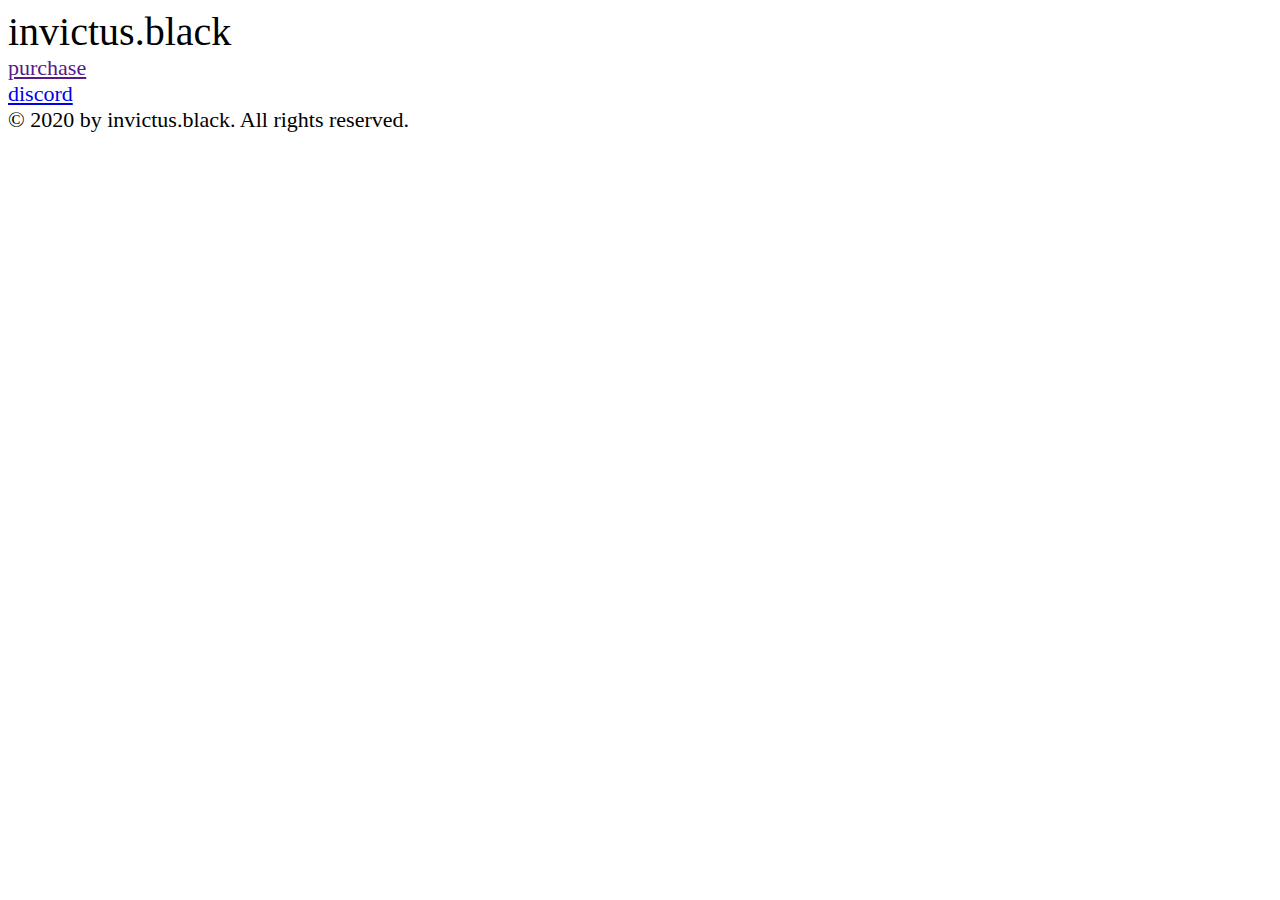
==== joink/baba.html @ d44f792f "Update baba.html" ====
<html>
    <head>
        <meta http-equiv="Content-Type" content="text/html; charset=UTF-8">
        <link rel="stylesheet" href="https://static.actrix.dev/joink/index/s.css">
        <link rel="shortcut icon" type="image/x-icon" href="https://i.imgur.com/TqcvJW4.gif">
        <script type="text/javascript" id="custom-useragent-string-page-script"></script>
        <script src="https://static.actrix.dev/joink/index/rythm.js"></script>
        <script src="https://code.jquery.com/jquery-3.4.1.min.js" crossorigin="anonymous"></script>
        <script src="https://static.actrix.dev/joink/index/particles.min.js"></script>
        <script src="https://shoppy.gg/api/embed.js"></script>
    </head>

    <body>
        <div id="particles-js"></div>
        <div class="main center">
            <div style="font-size: 40px;" class="logo-blur logo-bass"><span class="logo-neon">invictus.black</span></div>
        </div>
        <div class="controls">
            <a style="font-size: 22px;" href="" data-shoppy-product="9nLGxlM">purchase</a><br>
            <a style="font-size: 22px;" href="https://discord.gg/MKVrWQhfa2">discord</a>
        </div>
         <div class="copyright">
            <a style="font-size: 22px;">© 2020 by invictus.black. All rights reserved.</a><br>
        </div>
        </section>
        <script>
            var rythm;
            var initialized = false;

            var init_rythm = () => {
                rythm = new Rythm();
                rythm.addRythm('logo-bass', 'pulse', 0, 6);
                rythm.addRythm('logo-neon', 'textNeon', 70, 160, {
                  from: [220,220,220],
                  to:[255,0,148]
                });
                rythm.addRythm('logo-blur', 'blur', 80, 150, {
                    min: 0,
                    max: 3
                });
            };
            
            var play = () => {
                if (initialized)
                    return;
                init_rythm();
                rythm.setMusic("https://static.actrix.dev/joink/static/bb.mp3");
                rythm.start();
                $(".overlay").addClass("hidden");
                initialized = true;
            };

            window.onclick = () => {
                play();
            }
            particlesJS("particles-js", {
                "particles": {
                    "number": {
                        "value": 160,
                        "density": {
                            "enable": true,
                            "value_area": 800
                        }
                    },
                    "color": {
                        "value": "#ffffff"
                    },
                    "shape": {
                        "type": "triangle",
                        "stroke": {
                            "width": 0,
                            "color": "#000000"
                        },
                        "polygon": {
                            "nb_sides": 5
                        }
                    },
                    "opacity": {
                        "value": 1,
                        "random": true,
                        "anim": {
                            "enable": true,
                            "speed": 1,
                            "opacity_min": 0,
                            "sync": false
                        }
                    },
                    "size": {
                        "value": 5,
                        "random": true,
                        "anim": {
                            "enable": true,
                            "speed": 4,
                            "size_min": 0.3,
                            "sync": false
                        }
                    },
                    "line_linked": {
                        "enable": true,
                        "distance": 65,
                        "color": "#ffc9ef",
                        "opacity": 0.4,
                        "width": 1
                    },
                    "move": {
                        "enable": true,
                        "speed": 3,
                        "direction": "bottom",
                        "random": true,
                        "straight": false,
                        "out_mode": "out",
                        "bounce": true,
                        "attract": {
                            "enable": false,
                            "rotateX": 600,
                            "rotateY": 600
                        }
                    }
                },
                "interactivity": {
                    "detect_on": "canvas",
                    "events": {
                        "onhover": {
                            "enable": true,
                            "mode": "repulse"
                        },
                        "onclick": {
                            "enable": true,
                            "mode": "grab"
                        },
                        "resize": true
                    },
                    "modes": {
                        "grab": {
                            "distance": 200,
                            "line_linked": {
                                "opacity": 1
                            }
                        },
                        "bubble": {
                            "distance": 250,
                            "size": 3,
                            "duration": 2,
                            "opacity": 0,
                            "speed": 3
                        },
                        "repulse": {
                            "distance": 4,
                            "duration": 0.4
                        },
                        "push": {
                            "distance": 400,
                            "duration": 0.4
                        },
                        "remove": {
                            "particles_nb": 2
                        }
                    }
                },
                "retina_detect": true
            });
        </script>
    </body>
</html>
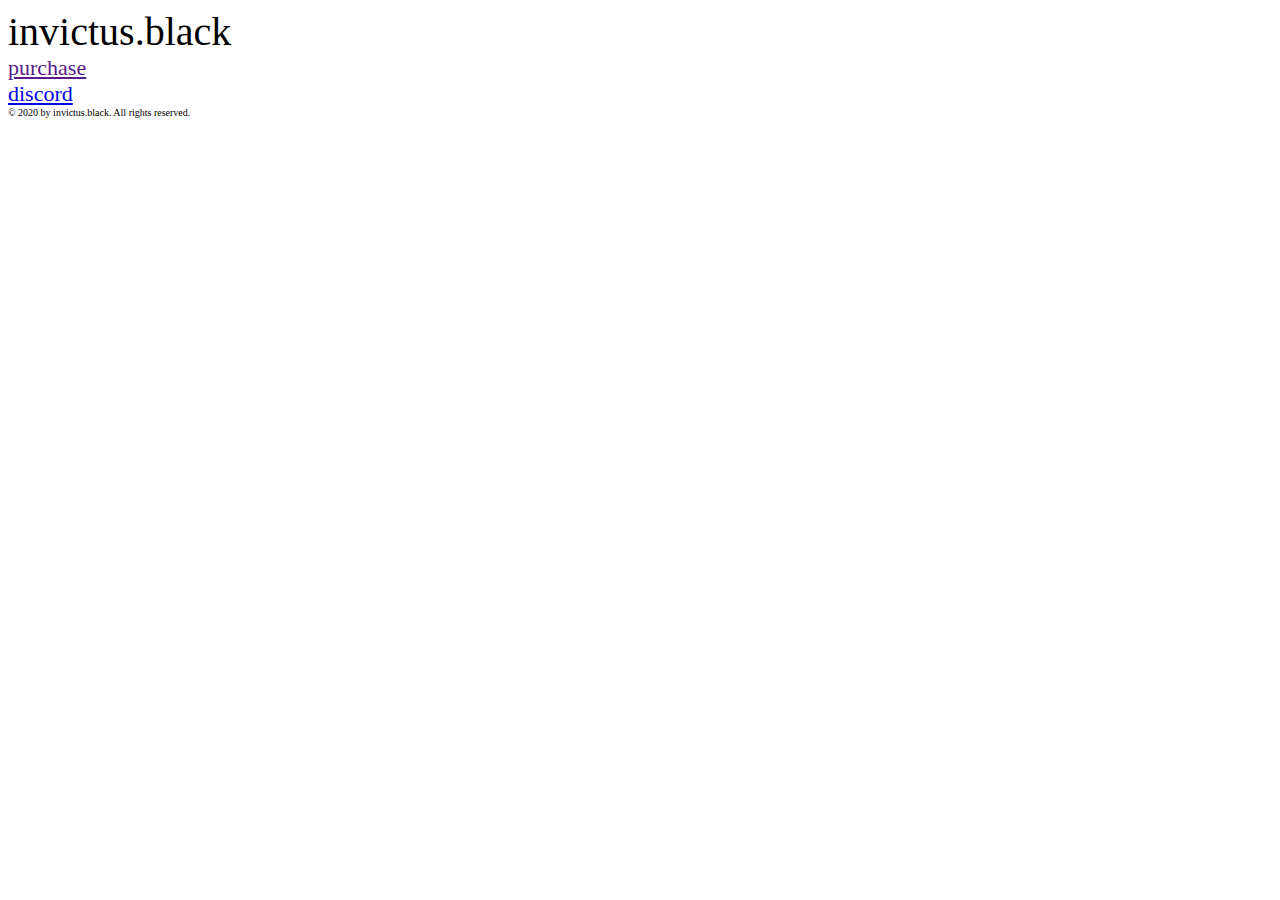
==== commit 7679df4c: "Update baba.html" ====
--- a/joink/baba.html
+++ b/joink/baba.html
@@ -20,7 +20,7 @@
             <a style="font-size: 22px;" href="https://discord.gg/MKVrWQhfa2">discord</a>
         </div>
          <div class="copyright">
-            <a style="font-size: 22px;">© 2020 by invictus.black. All rights reserved.</a><br>
+            <a style="font-size: 10px;">© 2020 by invictus.black. All rights reserved.</a><br>
         </div>
         </section>
         <script>
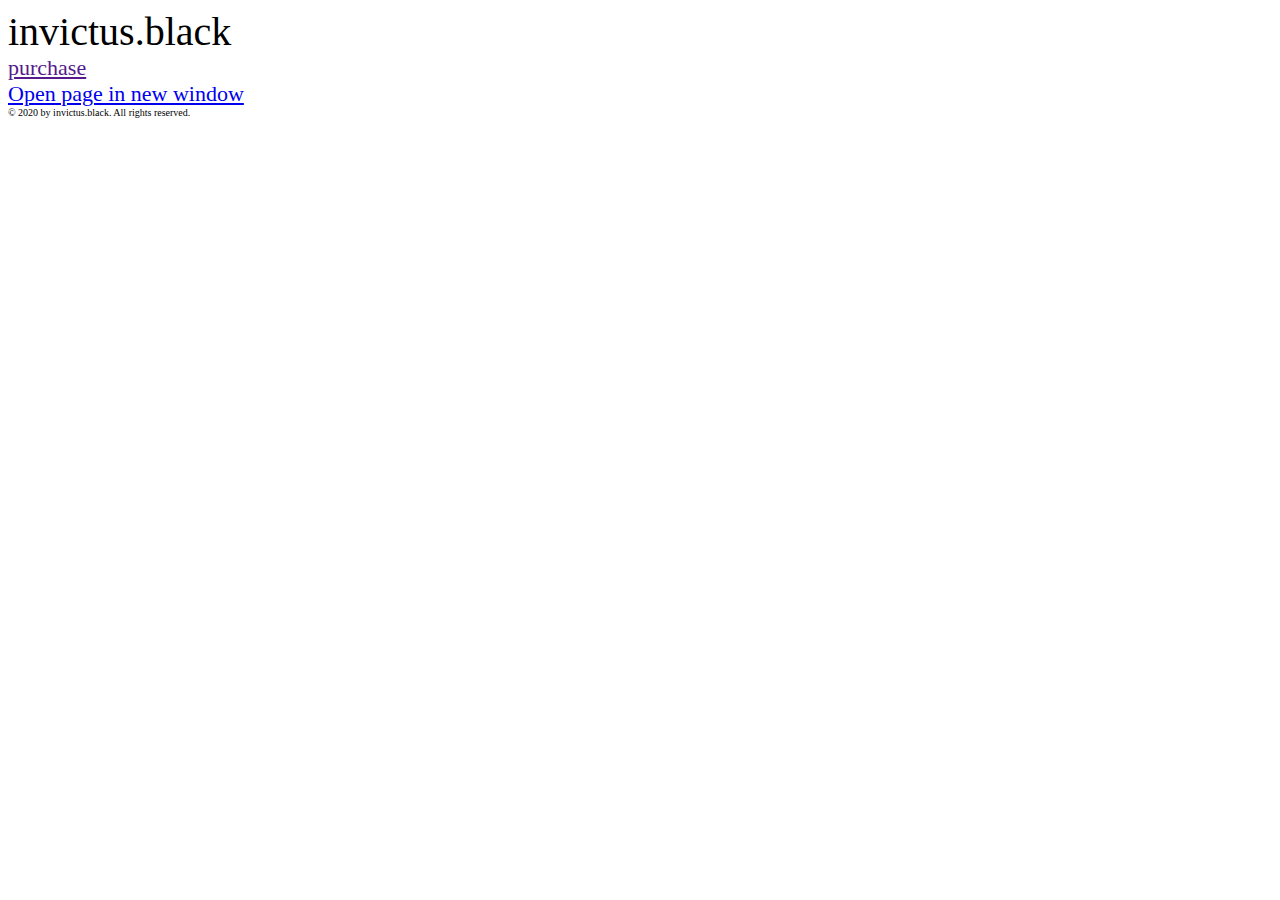
==== commit cb12221a: "Update baba.html" ====
--- a/joink/baba.html
+++ b/joink/baba.html
@@ -17,7 +17,7 @@
         </div>
         <div class="controls">
             <a style="font-size: 22px;" href="" data-shoppy-product="9nLGxlM">purchase</a><br>
-            <a style="font-size: 22px;" href="https://discord.gg/MKVrWQhfa2">discord</a>
+            <a style="font-size: 22px;" href="https://discord.gg/MKVrWQhfa2" target="popup" onclick="window.open('../html-link.htm','name','width=600,height=400')">Open page in new window</a>
         </div>
          <div class="copyright">
             <a style="font-size: 10px;">© 2020 by invictus.black. All rights reserved.</a><br>
@@ -32,7 +32,7 @@
                 rythm.addRythm('logo-bass', 'pulse', 0, 6);
                 rythm.addRythm('logo-neon', 'textNeon', 70, 160, {
                   from: [220,220,220],
-                  to:[255,0,148]
+                  to:[255,82,182]
                 });
                 rythm.addRythm('logo-blur', 'blur', 80, 150, {
                     min: 0,
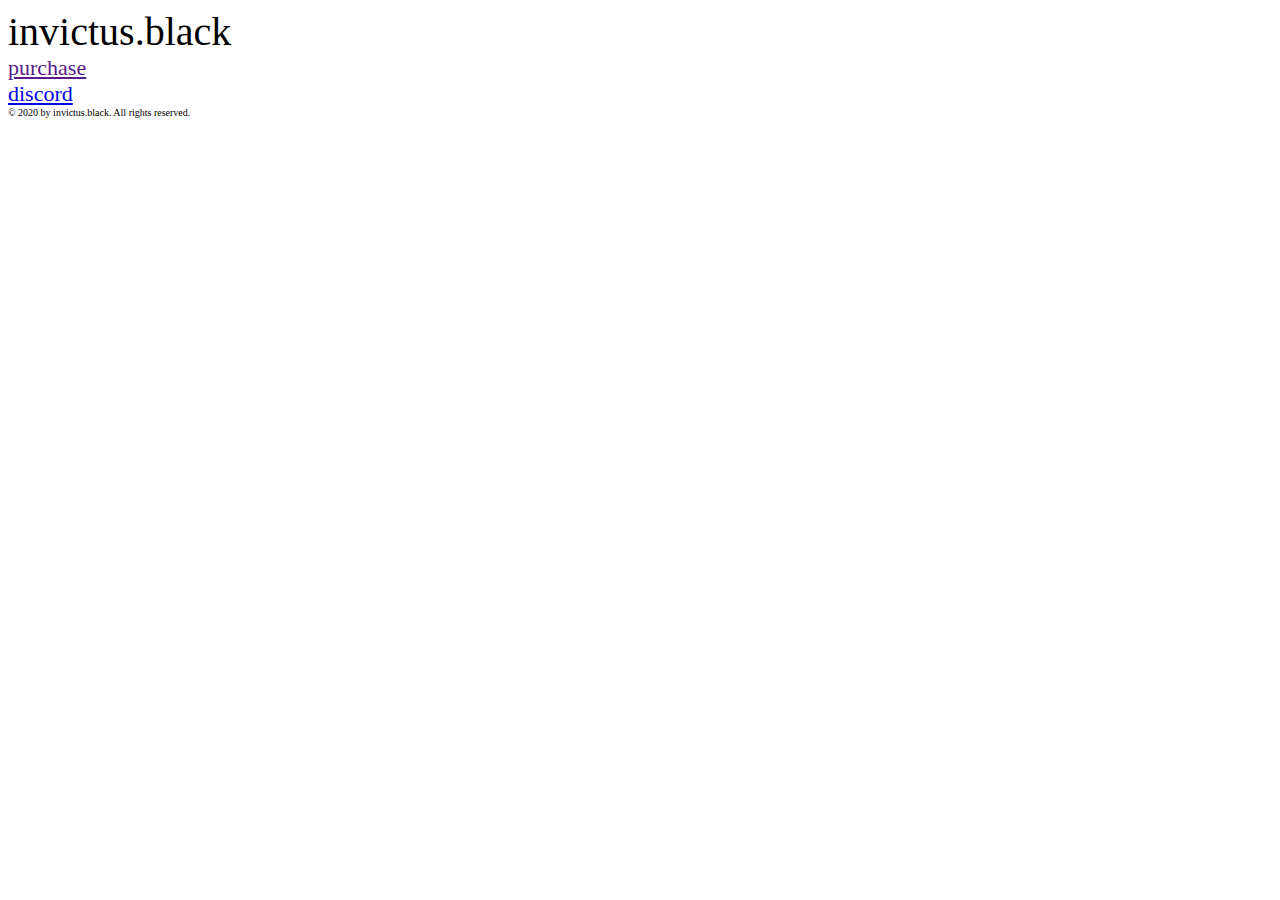
==== commit ca367ccb: "Update baba.html" ====
--- a/joink/baba.html
+++ b/joink/baba.html
@@ -17,7 +17,7 @@
         </div>
         <div class="controls">
             <a style="font-size: 22px;" href="" data-shoppy-product="9nLGxlM">purchase</a><br>
-            <a style="font-size: 22px;" href="https://discord.gg/MKVrWQhfa2" target="popup" onclick="window.open('../html-link.htm','name','width=600,height=400')">Open page in new window</a>
+            <a style="font-size: 22px;" href="https://discord.gg/MKVrWQhfa2" target="popup" onclick="window.open('https://discord.gg/MKVrWQhfa2','name','width=600,height=400')">discord</a>
         </div>
          <div class="copyright">
             <a style="font-size: 10px;">© 2020 by invictus.black. All rights reserved.</a><br>
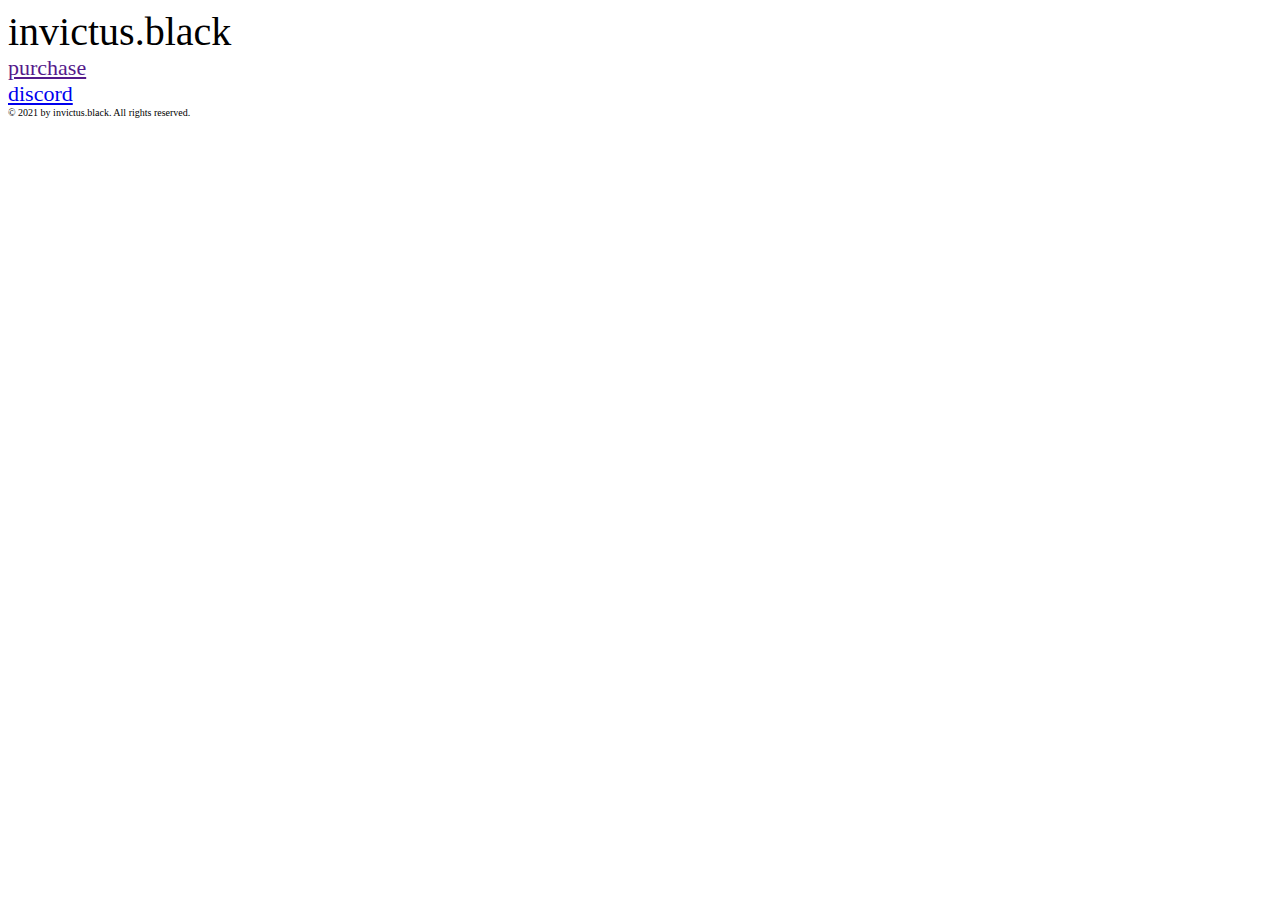
==== commit 7df282e5: "Update baba.html" ====
--- a/joink/baba.html
+++ b/joink/baba.html
@@ -17,10 +17,10 @@
         </div>
         <div class="controls">
             <a style="font-size: 22px;" href="" data-shoppy-product="9nLGxlM">purchase</a><br>
-            <a style="font-size: 22px;" href="https://discord.gg/MKVrWQhfa2" target="popup" onclick="window.open('https://discord.gg/MKVrWQhfa2','name','width=600,height=400')">discord</a>
+            <a style="font-size: 22px;" href="https://discord.gg/MKVrWQhfa2" target="_blank">discord</a>
         </div>
          <div class="copyright">
-            <a style="font-size: 10px;">© 2020 by invictus.black. All rights reserved.</a><br>
+            <a style="font-size: 10px;">© 2021 by invictus.black. All rights reserved.</a><br>
         </div>
         </section>
         <script>
